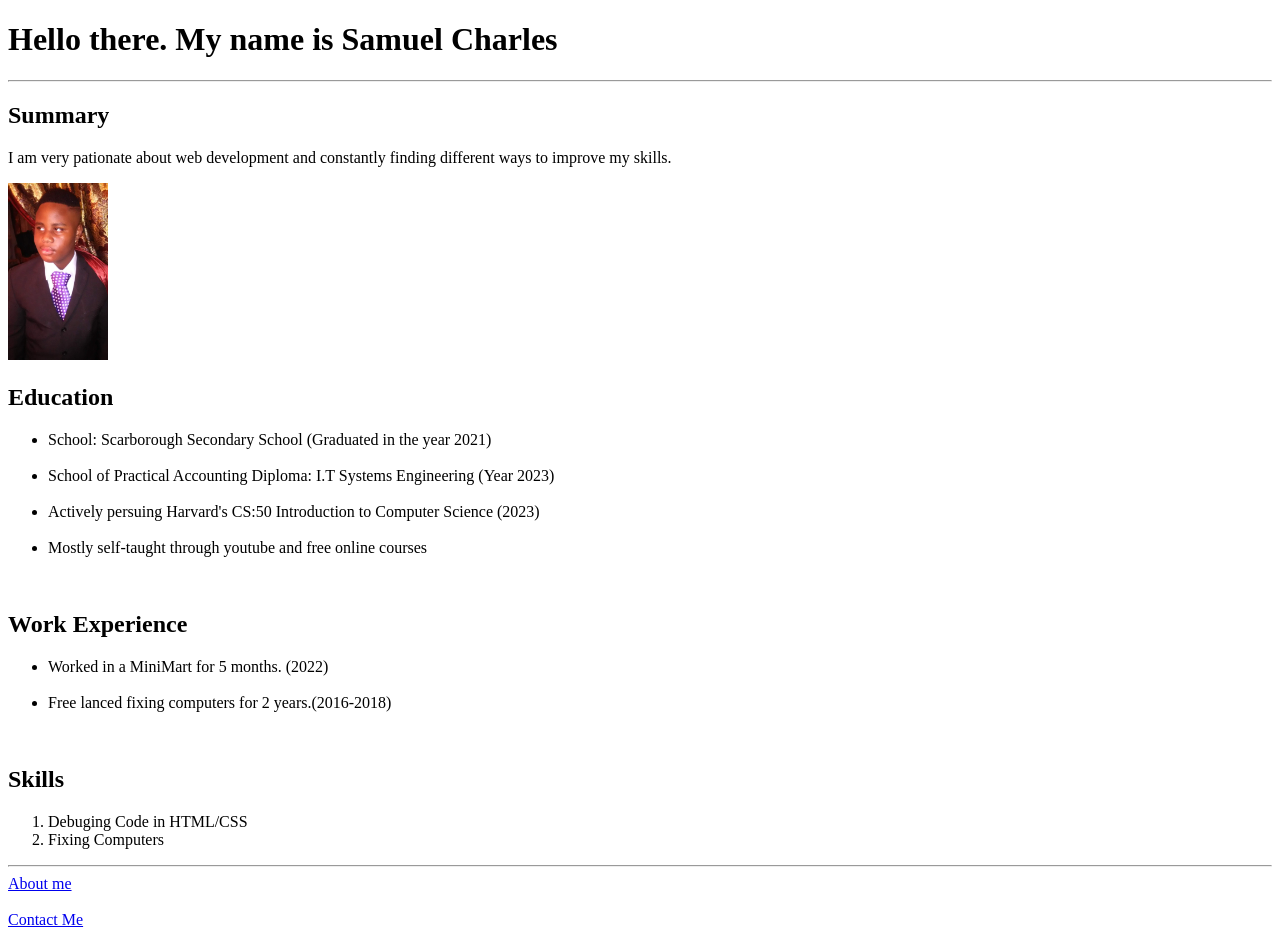
==== index.html @ a12a0537 "Add files via upload" ====
<!DOCTYPE html>
<html lang="en">
<head>
  <meta charset="UTF-8">
  <meta http-equiv="X-UA-Compatible" content="IE=edge">
  <meta name="viewport" content="width=device-width, initial-scale=1.0">
  <title>My Resume</title>
</head>
<body>
  <h1>Hello there. My name is Samuel Charles</h1>
<hr>
   <h2>Summary</h2>
   <p>I am very pationate about web development and constantly finding different ways to improve my skills.</p>

   <img src="IMG_20190628_214820.jpg" alt="Samuel's photo" style="width:100px;">
<br>
    <h2>Education</h2>
    <ul>
      <li>School: Scarborough Secondary School (Graduated in the year 2021)</li>
<br>      
      <li>School of Practical Accounting Diploma: I.T Systems Engineering (Year 2023)</li>
    <br>  
      <li>Actively persuing Harvard's CS:50 Introduction to Computer Science (2023)</li>
      <br>
      <li>Mostly self-taught through youtube and free online courses</li>

    </ul>
<br>
    <h2>Work Experience</h2>
    <ul>
      <li>Worked in a MiniMart for 5 months. (2022)</li>
      <br>
      <li>Free lanced fixing computers for 2 years.(2016-2018)</li>
    </ul>
    <br>
    <h2>Skills</h2>
    <ol>
      <li>Debuging Code in HTML/CSS</li>
      <li>Fixing Computers</li>
    </ol>
    <hr>
    <footer>
      <a href="about me.html">About me</a>
      <br>
      <br>
      <a href="contact.html">Contact Me</a>
    </footer>

</body>
</html>
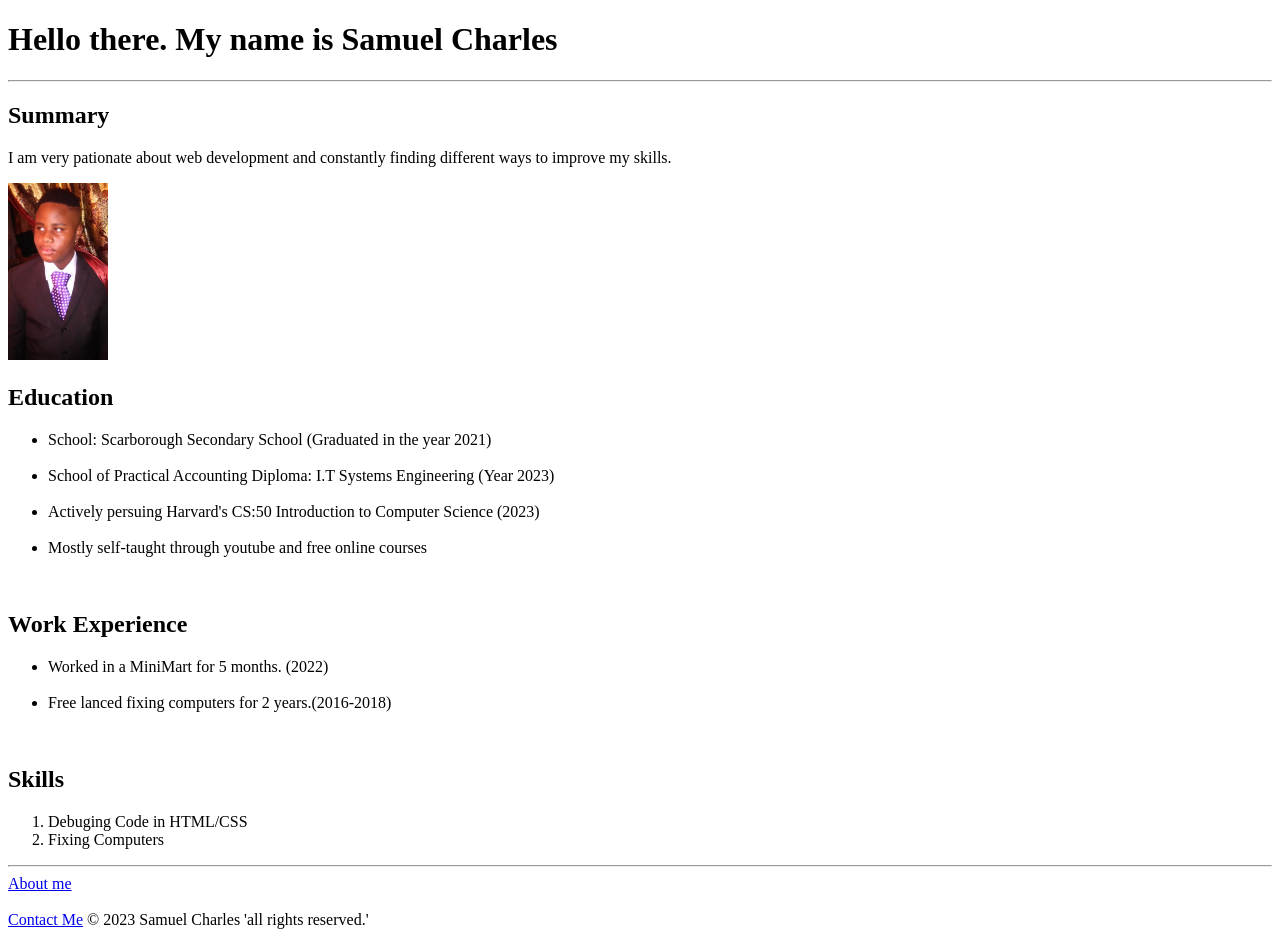
==== commit f2a8cd70: "Update index.html" ====
--- a/index.html
+++ b/index.html
@@ -44,7 +44,9 @@
       <br>
       <br>
       <a href="contact.html">Contact Me</a>
+      
+      © 2023 Samuel Charles 'all rights reserved.'
     </footer>
 
 </body>
-</html>+</html>
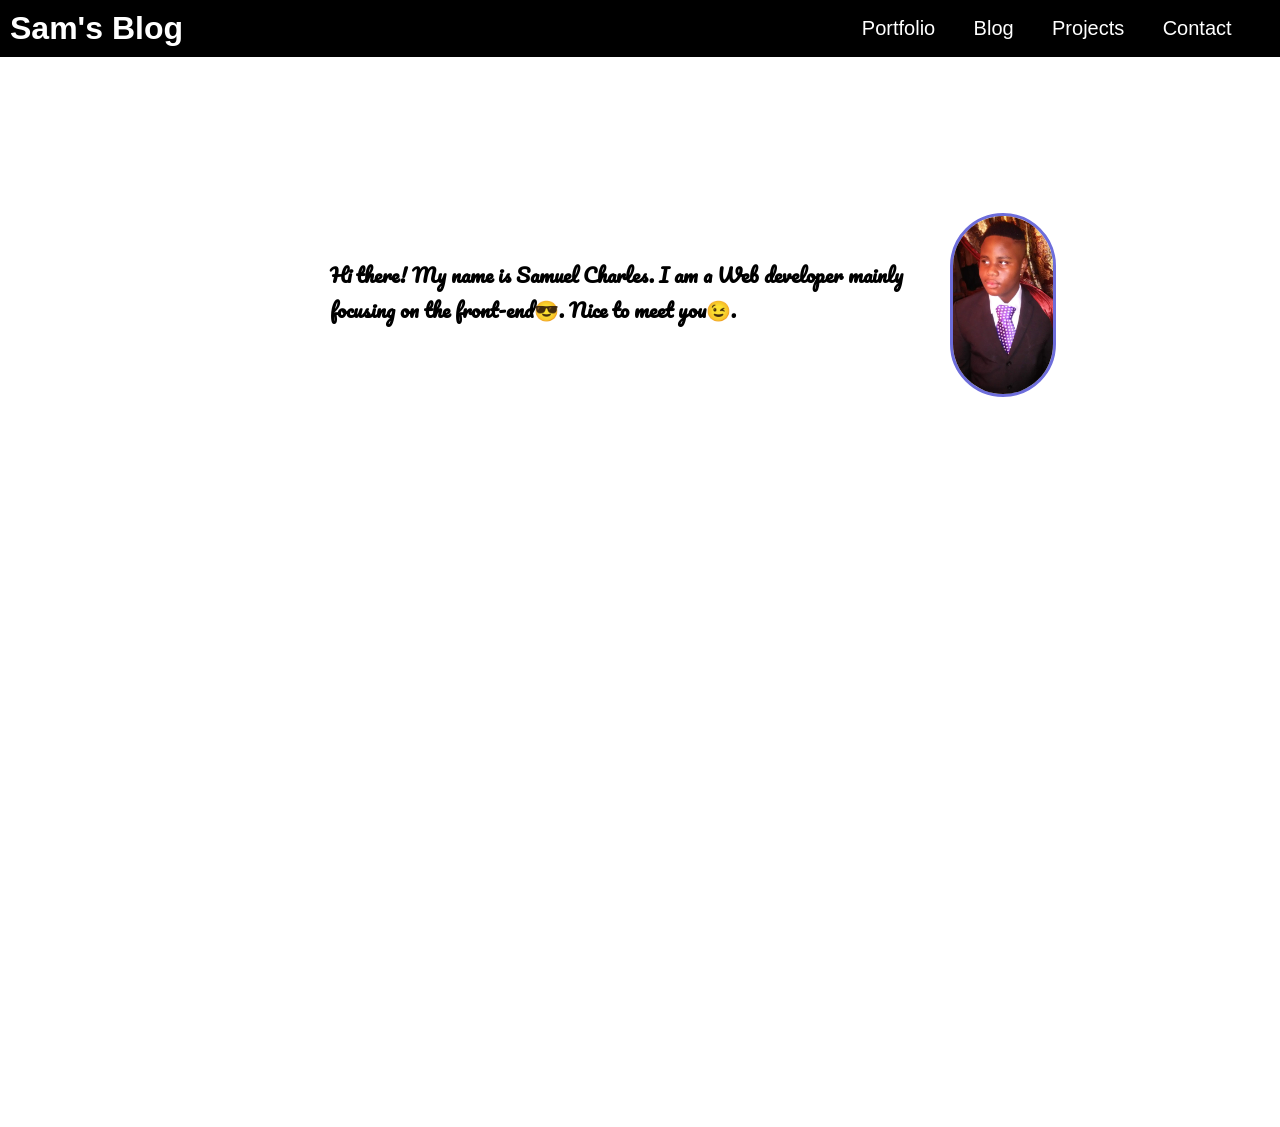
==== commit 7b929b18: "Rename Sam's Blog.html to index.html" ====
--- a/index.html
+++ b/index.html
@@ -4,49 +4,36 @@
   <meta charset="UTF-8">
   <meta http-equiv="X-UA-Compatible" content="IE=edge">
   <meta name="viewport" content="width=device-width, initial-scale=1.0">
-  <title>My Resume</title>
+
+  <link rel="preconnect" href="https://fonts.googleapis.com">
+  <link rel="preconnect" href="https://fonts.gstatic.com" crossorigin>
+  <link href="https://fonts.googleapis.com/css2?family=Pacifico&display=swap" rel="stylesheet">
+
+  <link rel="stylesheet" href="./style.css">
+  <title>Sam's Blog</title>
 </head>
 <body>
-  <h1>Hello there. My name is Samuel Charles</h1>
-<hr>
-   <h2>Summary</h2>
-   <p>I am very pationate about web development and constantly finding different ways to improve my skills.</p>
+  <!--Nav Bar-->
+  <div class="position-fixed">
+    <div class="nav-flex">
+      <h1 class="logo"><a href="#">Sam's Blog</a></h1>
+      <div class="links">
+         <a href="https://samuel8946.github.io/Portfolio/">Portfolio</a> 
+         <a href="#">Blog</a> 
+         <a href="#">Projects</a> 
+         <a href="https://samuel8946.github.io/Portfolio/contact.html">Contact</a> 
+      </div>
+    </ul>
+  </div>
+  
 
-   <img src="IMG_20190628_214820.jpg" alt="Samuel's photo" style="width:100px;">
-<br>
-    <h2>Education</h2>
-    <ul>
-      <li>School: Scarborough Secondary School (Graduated in the year 2021)</li>
-<br>      
-      <li>School of Practical Accounting Diploma: I.T Systems Engineering (Year 2023)</li>
-    <br>  
-      <li>Actively persuing Harvard's CS:50 Introduction to Computer Science (2023)</li>
-      <br>
-      <li>Mostly self-taught through youtube and free online courses</li>
-
-    </ul>
-<br>
-    <h2>Work Experience</h2>
-    <ul>
-      <li>Worked in a MiniMart for 5 months. (2022)</li>
-      <br>
-      <li>Free lanced fixing computers for 2 years.(2016-2018)</li>
-    </ul>
-    <br>
-    <h2>Skills</h2>
-    <ol>
-      <li>Debuging Code in HTML/CSS</li>
-      <li>Fixing Computers</li>
-    </ol>
-    <hr>
-    <footer>
-      <a href="about me.html">About me</a>
-      <br>
-      <br>
-      <a href="contact.html">Contact Me</a>
-      
-      © 2023 Samuel Charles 'all rights reserved.'
-    </footer>
-
+  <!--Main Content-->
+  <div class="main-content">
+    <div class="intro">
+      <p>Hi there! My name is Samuel Charles. I am a Web developer mainly focusing on the front-end😎.
+        Nice to meet you😉.</p>
+        <img src="./IMG_20190628_214820.jpg" alt="Samuel Charles" class="profile-pic" width="100px">
+    </div>
+  </div>
 </body>
 </html>
--- a/style.css
+++ b/style.css
@@ -0,0 +1,95 @@
+* {
+  padding: 0;
+  margin: 0;
+}
+
+body {
+  padding-bottom: 1000px;
+}
+
+/* Custom scroll-bar*/
+
+/* width */
+::-webkit-scrollbar {
+  width: 8px;
+}
+
+/* Track */
+::-webkit-scrollbar-track {
+  background: #f1f1f1; 
+}
+ 
+/* Handle */
+::-webkit-scrollbar-thumb {
+  background: #838588b6; 
+}
+
+/* Handle on hover */
+::-webkit-scrollbar-thumb:hover {
+  background: #585555; 
+}
+
+/* Nav-bar */
+.nav-flex {
+  display: flex;
+  justify-content: space-between;
+  align-items: center;
+  text-decoration: none;
+  background-color: black;
+  padding: 10px 10px;
+  color: white;
+  font-family: Arial;
+}
+
+
+.links a, li {
+  display: flex;
+  flex-direction: row;
+  text-decoration:none;
+  font-size: 20px;
+  margin-right: 3vw;
+  color: white;
+  list-style-type: none;
+}
+
+.links {
+  display:flex;
+  }
+
+.logo {
+  display: flex;
+  justify-content: start;
+}
+
+.logo a {
+  text-decoration: none;
+  color: white;
+}
+
+/* Main- Page */
+
+.main-content {
+  display: flex;
+  position: relative;
+  top: 200px;
+  justify-content: center;
+}
+
+.profile-pic {
+  float: right;
+  border-radius: 90px;
+  position: absolute;
+  bottom: -70px;
+  border-style: solid;
+  border-color: rgb(109, 109, 219);
+}
+
+.intro > p {
+  display: inline-block;
+  width: 600px;
+  font-size: 20px;
+  font-family: Pacifico, Arial;
+  font-weight: bold;
+  margin-right: 20px;
+}
+
